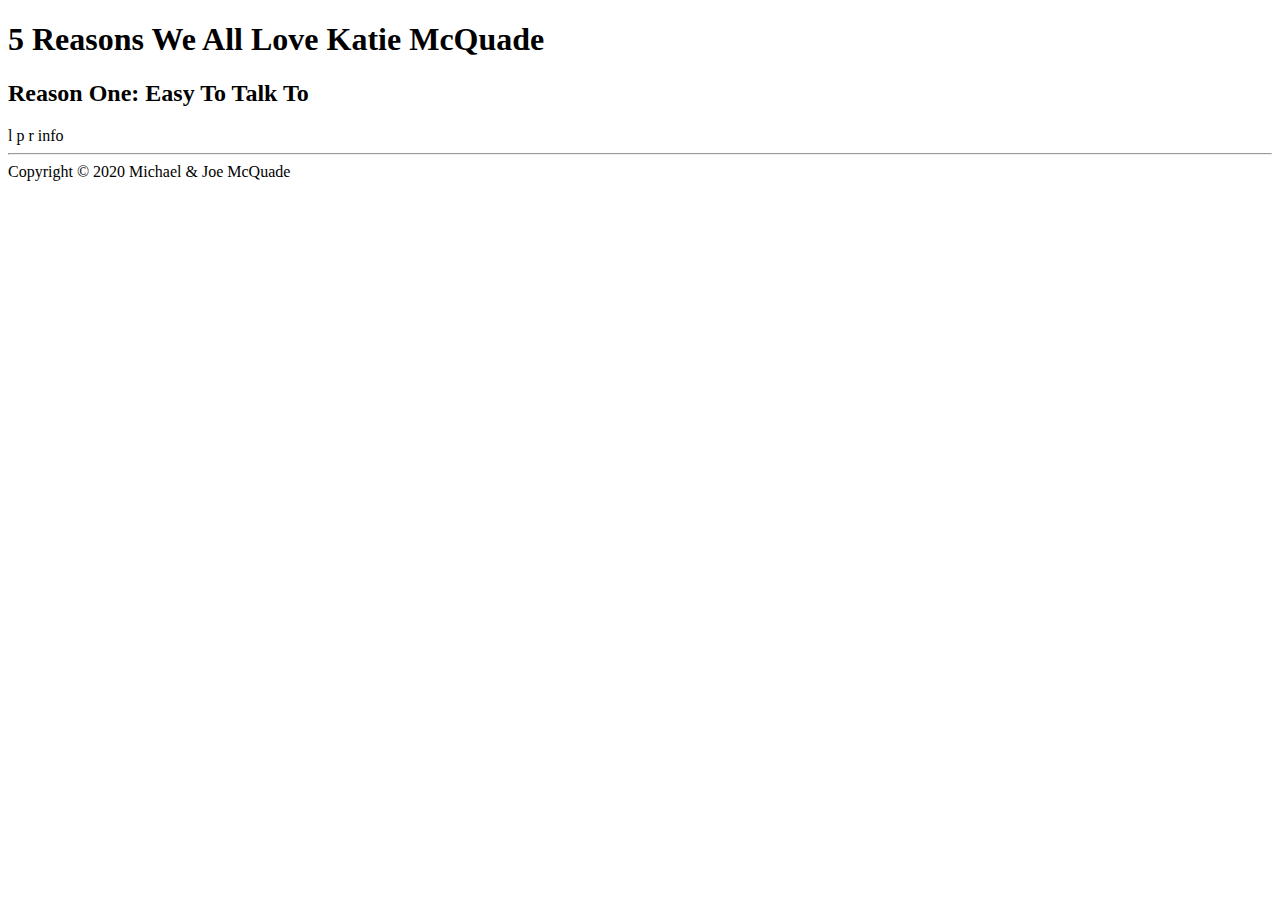
==== Reason1.html @ 36ab0a29 "further setup" ====
<!DOCTYPE html>
<html>

<head>
<link rel = "stylesheet" href = "style.css" media="screen">
<title>Katie Is Awesome</title>
<link rel="icon" 
      type="image/png" 
      href="myicon.png" />
</head>

<body>
    <header>
        <h1>
              5 Reasons We All Love Katie McQuade
        </h1>
    </header>

<h2>
      Reason One: Easy To Talk To
</h2>

<PicDiv>
      <lArrow>l</lArrow>
<Pic>p</Pic>
<rArrow>r</rArrow>
</PicDiv>
<info>
info
</info>

<navArrows>
    <al></al>
    <ar></ar>
</navArrows>

<footer> <hr>
Copyright &copy; 2020 Michael & Joe McQuade 
</footer>
</body>
</html>
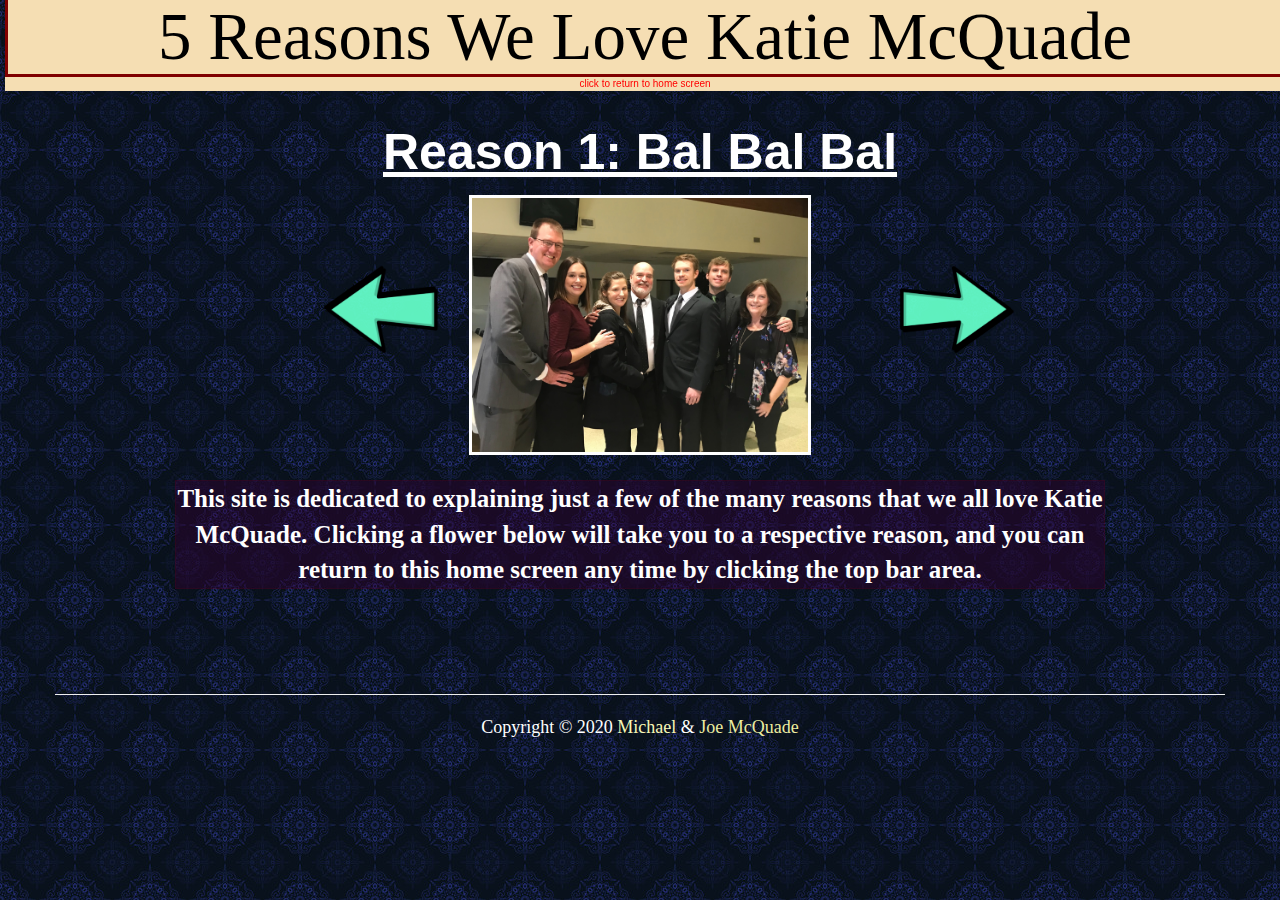
==== commit 2ebe99c9: "more stuff" ====
--- a/Reason1.html
+++ b/Reason1.html
@@ -2,6 +2,11 @@
 <html>
 
 <head>
+      <script src="https://code.jquery.com/jquery-3.3.1.slim.min.js" integrity="sha384-q8i/X+965DzO0rT7abK41JStQIAqVgRVzpbzo5smXKp4YfRvH+8abtTE1Pi6jizo" crossorigin="anonymous"></script>
+<script src="https://cdnjs.cloudflare.com/ajax/libs/popper.js/1.14.7/umd/popper.min.js" integrity="sha384-UO2eT0CpHqdSJQ6hJty5KVphtPhzWj9WO1clHTMGa3JDZwrnQq4sF86dIHNDz0W1" crossorigin="anonymous"></script>
+<script src="https://stackpath.bootstrapcdn.com/bootstrap/4.3.1/js/bootstrap.min.js" integrity="sha384-JjSmVgyd0p3pXB1rRibZUAYoIIy6OrQ6VrjIEaFf/nJGzIxFDsf4x0xIM+B07jRM" crossorigin="anonymous"></script>
+    <link rel="stylesheet" href="https://maxcdn.bootstrapcdn.com/bootstrap/3.3.7/css/bootstrap.min.css">
+    <script src="https://maxcdn.bootstrapcdn.com/bootstrap/3.3.7/js/bootstrap.min.js"></script>
 <link rel = "stylesheet" href = "style.css" media="screen">
 <title>Katie Is Awesome</title>
 <link rel="icon" 
@@ -9,33 +14,124 @@
       href="myicon.png" />
 </head>
 
-<body>
-    <header>
-        <h1>
-              5 Reasons We All Love Katie McQuade
-        </h1>
-    </header>
+<body class="PageBody1">
+<top class="TitleBar sticky" onclick="location.href='index.html';">
+<h1>
+      5 Reasons We Love Katie McQuade
+</h1>
+<p style="font-size: 1rem;
+color: red;
+margin-bottom: 0;">click to return to home screen</p>
+</top> 
+<div class="main">
+      <div>
+            <h2>
+                  Reason 1: Bal Bal Bal
+            </h2>
+      </div>
+<div class="container">
+      <div class="row">
+          <div class="col-xs-3">
+          <img class="arrowLeft" id="leftArrow" src="assets/leftArrow.png" width="150rem" height="300rem" onclick="prevPic()">
+          </div>  
+      
+          <div class="centerBlock col-xs-6">
+            <img id="displayedPicture" src="assets/KME0.JPG" class="displayedPic" onclick="imageBig()">
+          </div>  
+      
+          <div class="col-xs-3">
+            <img class="arrowRight" id="rightArrow" src="assets/rightArrow.png" width="150rem" height="300rem" onclick="nextPic()">
+          </div>  
+      
+          <!-- now that we have used up all the 12 coloumbs in this row , lets go create a new "row class" , Alas in the same container -->
+      </div>  <!-- end of row -->
+      
+      </div>  <!-- end of container -->
+<div class="info" >
+This site is dedicated to explaining just a few of the many reasons that we all love Katie McQuade. Clicking a flower below will take you to a respective reason, and you can return to this home screen any time by clicking the top bar area.
+</div>
+<div style="padding-top: 2rem;">
+<div class="container">
+      <div class="row">
+      <div class="centerBlock col-xs-6 " style="padding: 1rem; padding-left: 15rem;"> <div></div>
+      <div class="centerBlock col-xs-6" style="padding: 1rem; padding-right: 15rem;"> <div></div>
+</div>
+</div>
+</div>
 
-<h2>
-      Reason One: Easy To Talk To
-</h2>
 
-<PicDiv>
-      <lArrow>l</lArrow>
-<Pic>p</Pic>
-<rArrow>r</rArrow>
-</PicDiv>
-<info>
-info
-</info>
 
-<navArrows>
-    <al></al>
-    <ar></ar>
-</navArrows>
 
-<footer> <hr>
-Copyright &copy; 2020 Michael & Joe McQuade 
-</footer>
+
+</div>
+<footer class="footermike"> <hr>
+      Copyright &copy; 2020 <a style="color:rgb(247, 247, 181)" href="https://www.youtube.com/watch?v=8IrheLf0Ki0&ab_channel=FINALFANTASY">Michael </a> &  <a style="color:rgb(236, 236, 160)" href="https://www.facebook.com/pages/category/Personal-Blog/The-rifleman-fan-club-104144888186218">Joe McQuade</a>
+      </footer>
 </body>
-</html>+</html>
+
+<script>
+
+(function() {
+      var x = sessionStorage.getItem("visitArray");
+      if(x != null && !x.includes('a')){
+      var y = x + "a";
+      sessionStorage.setItem("visitArray",y);
+      }
+})()
+
+String.prototype.replaceAt = function(index, replacement) {
+    if (index >= this.length) {
+        return this.valueOf();
+    }
+ 
+    var chars = this.split('');
+    chars[index] = replacement;
+    return chars.join('');
+}
+
+      function nextPic(){
+           var pic = document.getElementById('displayedPicture');
+           var src = pic.src.toString();
+           var i = Number(src[src.length-5]);
+           var z;
+            if(i == 9){
+                  z = 0;
+            }
+            else{
+                  z = i+1;
+            }
+            var newsrc = src.replaceAt(src.length-5,z.toString())
+           console.log(newsrc);
+           pic.src = newsrc;
+      }
+
+      function prevPic(){
+           var pic = document.getElementById('displayedPicture');
+           var src = pic.src.toString();
+           var i = Number(src[src.length-5]);
+           var z;
+            if(i == 0){
+                  z = 9;
+            }
+            else{
+                  z = i-1;
+            }
+            var newsrc = src.replaceAt(src.length-5,z.toString())
+           console.log(newsrc);
+           pic.src = newsrc;
+      }
+
+      function imageBig(){
+            var pic = document.getElementById('displayedPicture');
+            if(pic.classList[0] == 'displayedPic'){
+                  pic.classList.remove('displayedPic');
+                  pic.classList.add('displayedPicBig');
+            }
+            else{
+                  pic.classList.remove('displayedPicBig');
+                  pic.classList.add('displayedPic');
+            }
+      }
+
+</script>--- a/style.css
+++ b/style.css
@@ -0,0 +1,174 @@
+.TitleBar {
+    background-color:wheat;
+    margin: 0;
+    color:black !important;
+    text-align: center;
+    font-size: x-large;
+    z-index: 5;
+  }
+
+  .TitleBar:hover{
+background-color: maroon;
+color: wheat !important;
+  }
+
+  body
+  {
+      color:white;
+    }
+
+    h1{
+        margin: 0;
+        font-size: 6.7rem;
+    font-family: cursive;
+    border-bottom: solid;
+    border-bottom-color: maroon;
+    border-right: solid;
+    border-right-color: maroon;
+    border-left: solid;
+    border-left-color: maroon;
+    }
+
+    h2{
+      font-size: 5rem;
+      font-weight: bold;
+      text-decoration: underline;
+      padding-bottom:.5rem;
+      text-shadow: crimson;
+    }
+
+    .PageBody1{
+        background-image: url(assets/MomPresBackground.jpg);
+        z-index: 1;
+        margin-left: 0.5rem;
+        margin-right: 0.5rem;
+    }
+
+    .centerBlock {
+      display: flex;
+  justify-content: center;
+    }
+
+    .sticky {
+      position:fixed;
+      top: 0;
+      width: 100%
+    }
+
+    .notSticky{
+      position:static;
+      top: 0;
+      width: 100%
+    }
+
+    .main{
+      margin-top: 10.5rem;
+      
+    }
+
+    div{
+      align-items: center;
+      align-content: center;
+      justify-content: center;
+      justify-items: center;
+      text-align: center;
+    }
+
+    .reason{
+     padding:2.7rem;
+      font-size: 3rem;
+      font-weight: bolder;
+      background-image: url(assets/mornglor.jpg);
+      color:black;
+      background-size: 13rem;
+      background-position: center;
+    }
+
+    .reason:hover{
+      background-image:  url(assets/morngloralt.jpg);
+  
+    }
+
+    .footermike{
+      text-align: center;
+      font-family: cursive;
+      font-size: large;
+      bottom: 0;
+  width: 100%;
+    }
+
+.arrowRight{
+  height: 9rem;
+  width: auto;
+  margin-top: 7rem;
+  margin-right: 15rem;
+}
+
+.arrowLeft{
+  height: 9rem;
+  width: auto;
+  margin-top: 7rem;
+  margin-left: 15rem;
+}
+
+    .arrowRight:hover{
+      height: 14rem;
+      width: auto;
+    }
+    .arrowLeft:hover{
+      height: 14rem;
+      width: auto;
+    }
+
+.displayedPicMain{
+  border-color: white; 
+  border:solid;
+  height: 31rem;
+  width: auto;
+}
+
+.displayedPic{
+  border-color: white; 
+  border:solid;
+  height: 26rem;
+  width: auto;
+}
+
+.displayedPicBig{
+  border-color: white; 
+  border:solid;
+  height: 58rem;
+  width: auto;
+  max-width: 50rem;
+}
+
+/*.displayedPic:hover{
+height: 35rem;
+}
+*/
+.info{
+  margin:2.5rem; margin-right:17rem; margin-left: 17rem; background-color: rgba(53, 0, 53, 0.397); font-weight: bold; font-size: 2.5rem; font-family: -webkit-pictograph; border:solid; border-width: .1rem; border-color: rgba(131, 0, 0, 0.144);
+}
+
+.Surprise{
+  border: dashed;
+  border-color:green;
+  border-width: .5rem;
+  background-color: rgba(21, 27, 5, 0.596);
+}
+
+.SurpriseMessage{
+text-align: Center;
+color: red;
+font-family: monospace;
+font-size: 3rem;
+}
+
+.hidden{ 
+  display: none;
+}
+
+
+  
+
+  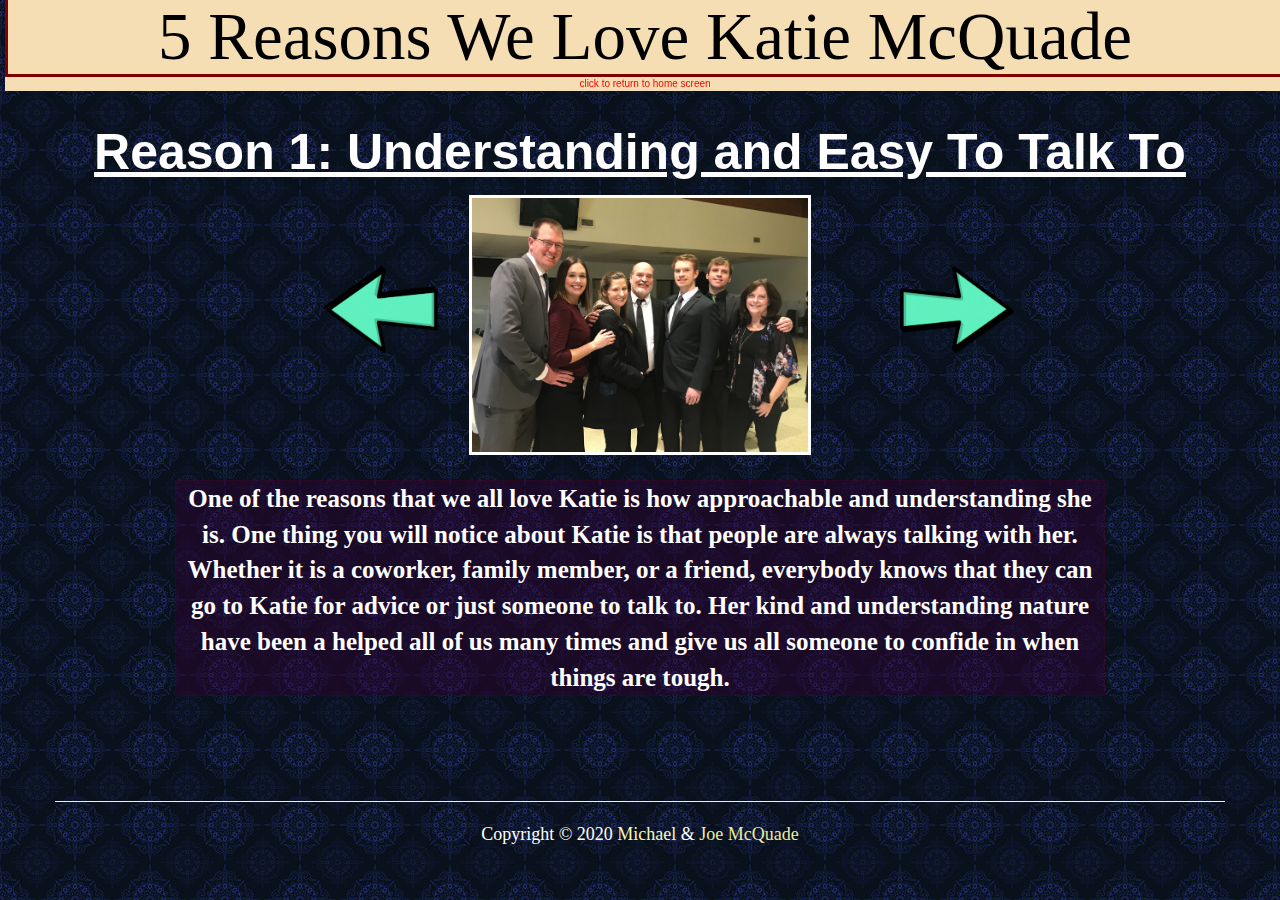
==== commit 53168533: "almost done" ====
--- a/Reason1.html
+++ b/Reason1.html
@@ -26,7 +26,7 @@
 <div class="main">
       <div>
             <h2>
-                  Reason 1: Bal Bal Bal
+                  Reason 1: Understanding and Easy To Talk To
             </h2>
       </div>
 <div class="container">
@@ -48,7 +48,7 @@
       
       </div>  <!-- end of container -->
 <div class="info" >
-This site is dedicated to explaining just a few of the many reasons that we all love Katie McQuade. Clicking a flower below will take you to a respective reason, and you can return to this home screen any time by clicking the top bar area.
+      One of the reasons that we all love Katie is how approachable and understanding she is. One thing you will notice about Katie is that people are always talking with her. Whether it is a coworker, family member, or a friend, everybody knows that they can go to Katie for advice or just someone to talk to. Her kind and understanding nature have been a helped all of us many times and give us all someone to confide in when things are tough.
 </div>
 <div style="padding-top: 2rem;">
 <div class="container">
--- a/style.css
+++ b/style.css
@@ -139,7 +139,7 @@
   border:solid;
   height: 58rem;
   width: auto;
-  max-width: 50rem;
+  max-width: 60rem;
 }
 
 /*.displayedPic:hover{
